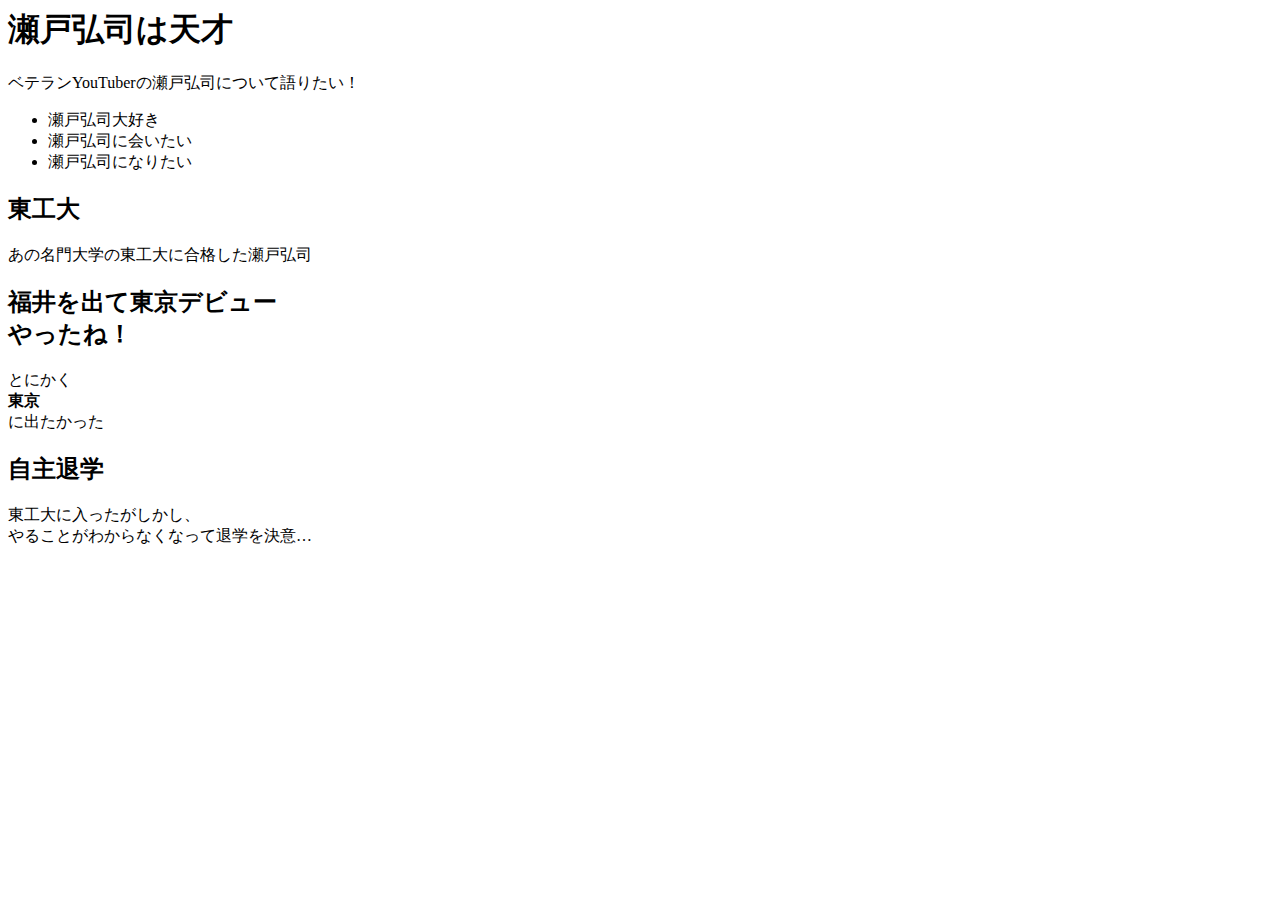
==== index.html @ 61eb4b0a "first" ====
<html>
<head>
<meta charset="utf-8">
<title>瀬戸弘司大好き！</title>
</head>
<body>
<h1>瀬戸弘司は天才</h1>
<p>ベテランYouTuberの瀬戸弘司について語りたい！</p>
<ul>
<li>瀬戸弘司大好き</li>
<li>瀬戸弘司に会いたい</li>
<li>瀬戸弘司になりたい</li>
</ul>
<h2>東工大</h2>
<p>あの名門大学の東工大に合格した瀬戸弘司</p>
<h2>福井を出て東京デビュー
<br>やったね！</h2>
<p>とにかく
<br><strong>東京</strong>
<br>に出たかった</p>
<h2>自主退学</h2>
<p>東工大に入ったがしかし、
<br>やることがわからなくなって退学を決意…</p>
</body>
</html>
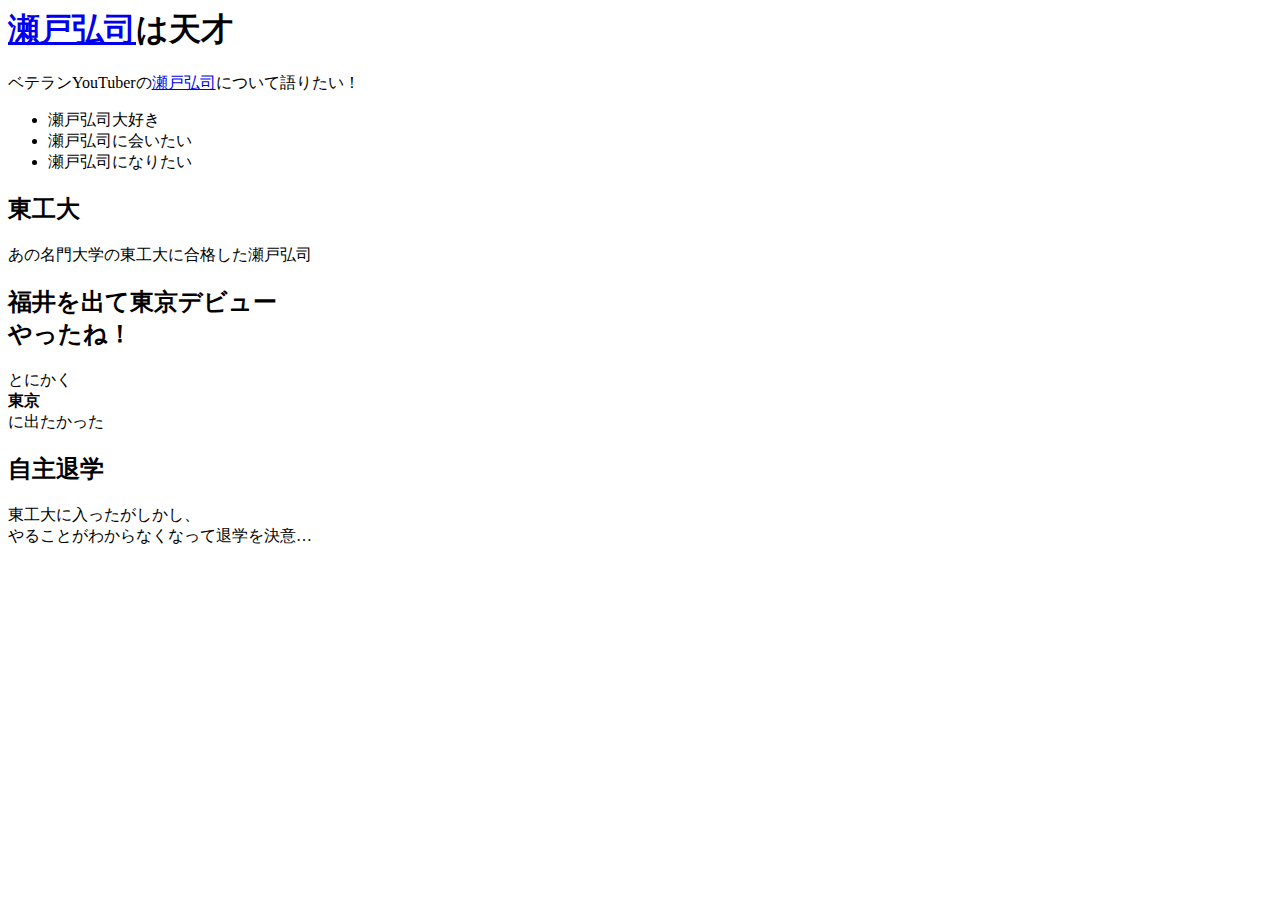
==== commit 286c2d60: "OMG" ====
--- a/index.html
+++ b/index.html
@@ -4,8 +4,8 @@
 <title>瀬戸弘司大好き！</title>
 </head>
 <body>
-<h1>瀬戸弘司は天才</h1>
-<p>ベテランYouTuberの瀬戸弘司について語りたい！</p>
+<h1><a href="http://www.twitter.com/eguri89">瀬戸弘司</a>は天才</h1>
+<p>ベテランYouTuberの<a href="https://www.youtube.com/user/eguri89">瀬戸弘司</a>について語りたい！</p>
 <ul>
 <li>瀬戸弘司大好き</li>
 <li>瀬戸弘司に会いたい</li>
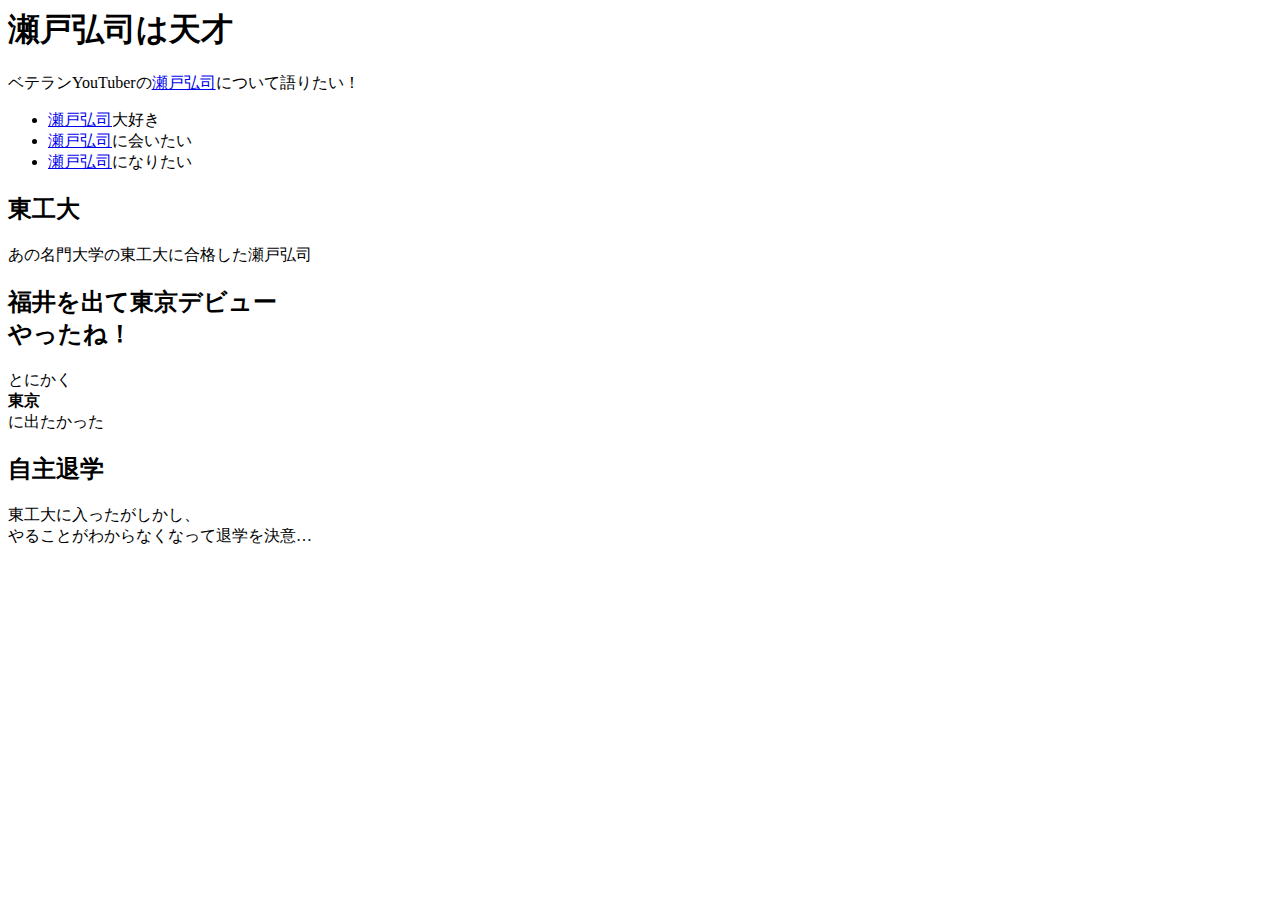
==== commit 2b939036: "見出しのリンクを無効化&リンク追加" ====
--- a/index.html
+++ b/index.html
@@ -4,12 +4,12 @@
 <title>瀬戸弘司大好き！</title>
 </head>
 <body>
-<h1><a href="http://www.twitter.com/eguri89">瀬戸弘司</a>は天才</h1>
+<h1>瀬戸弘司は天才</h1>
 <p>ベテランYouTuberの<a href="https://www.youtube.com/user/eguri89">瀬戸弘司</a>について語りたい！</p>
 <ul>
-<li>瀬戸弘司大好き</li>
-<li>瀬戸弘司に会いたい</li>
-<li>瀬戸弘司になりたい</li>
+<li><a href="http://instagram.com/eguri89">瀬戸弘司</a>大好き</li>
+<li><a href="https://kojiseto.com/">瀬戸弘司</a>に会いたい</li>
+<li><a href="https://www.youtube.com/user/eguri89mini">瀬戸弘司</a>になりたい</li>
 </ul>
 <h2>東工大</h2>
 <p>あの名門大学の東工大に合格した瀬戸弘司</p>
